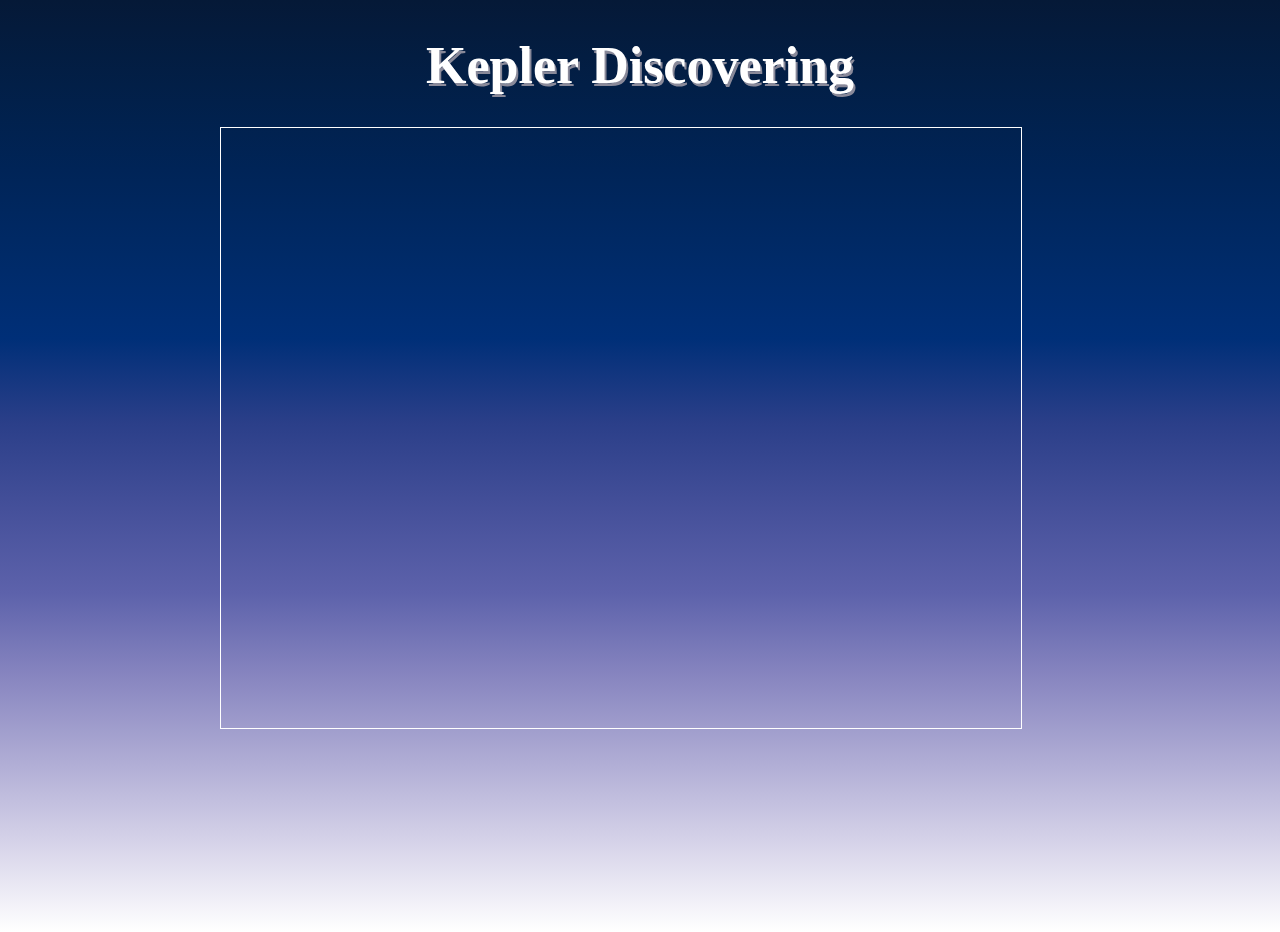
==== index.html @ 3f7d22ff "create html, css  and js files" ====
<!DOCTYPE html>
<html lang="en">
  <head>
    <meta charset="UTF-8" />
    <meta http-equiv="X-UA-Compatible" content="IE=edge" />
    <meta name="viewport" content="width=device-width, initial-scale=1.0" />
    <title>Day 1</title>
    <link rel="stylesheet" href="css/reset.css" />
    <link rel="stylesheet" href="css/normalize.css" />
    <link rel="stylesheet" href="css/main.css" />
  </head>
  <body>
    <div class="container">
      <h1>Kepler Discovering</h1>
      <canvas id="canvas" width="800" height="600"></canvas>
    </div>

    <script src="js/canvas.js"></script>
  </body>
</html>
---- css/main.css ----
* {
    box-sizing: border-box;
  }
  
  body {
    background-image: linear-gradient(to bottom, #051937, #021f47, #002457, #002a67, #002f78, #2b3f89, #45509a, #5d62ab, #8886c0, #b0add5, #d8d5ea, #ffffff);
  }
  
  .container {
    width: 840px;
    margin: 0 auto;
    margin-bottom: 200px;
  }
  
  .main-header {
    color: #333;
    text-transform: uppercase;
  }
  
  #canvas {
    margin-top: 20px;
    border: 1px solid white;
    background-color:;
    margin: 0 auto;
  }
  
  h1 {
      color: white;
      text-align: center;
        font-weight: 900;
        font-size: 3.25em;
        margin-bottom: 30px;
        text-shadow: 2px 3px 0px #898999;
        line-height: 1.2;
  }
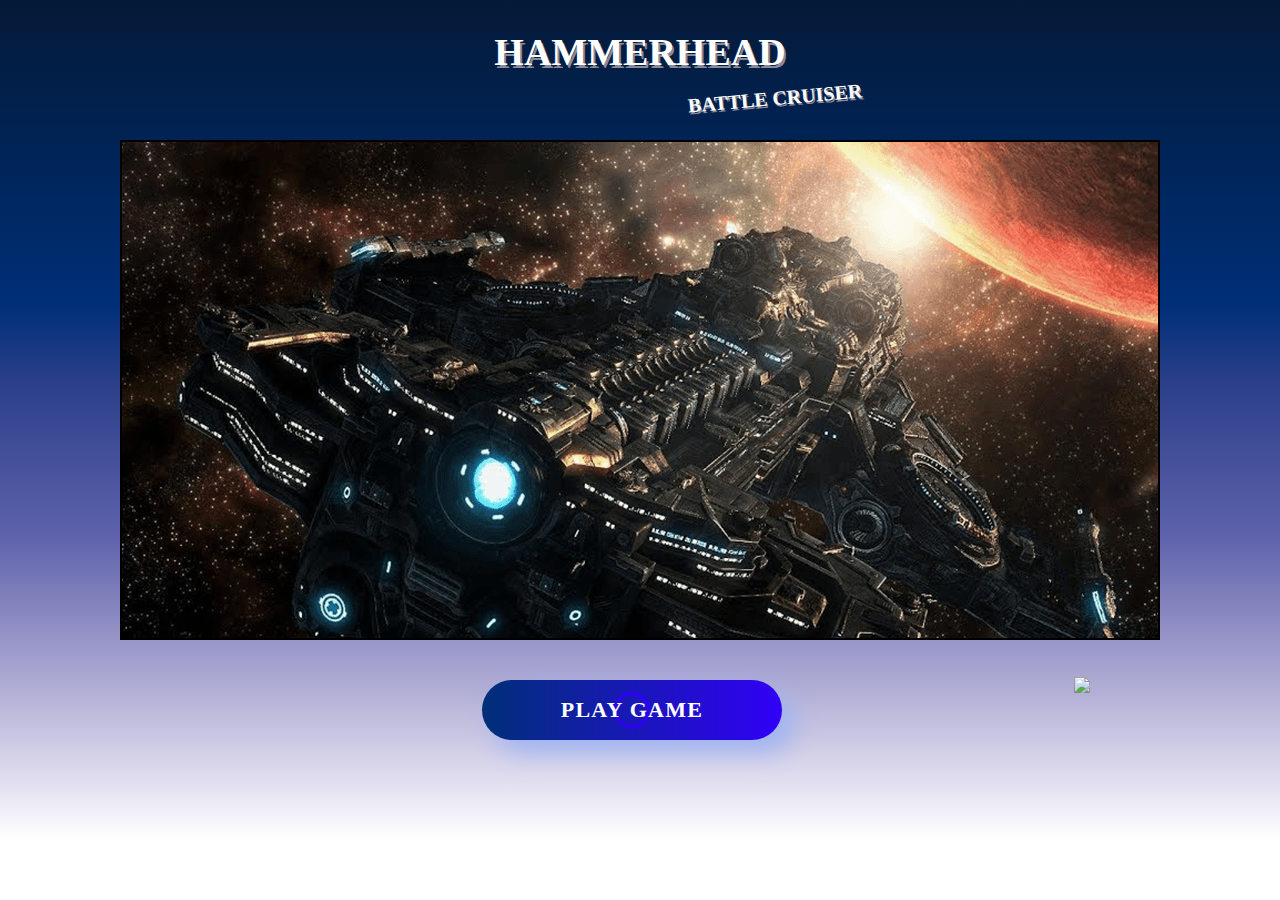
==== commit 9869022c: "add function to the play game button  and images for the html" ====
--- a/index.html
+++ b/index.html
@@ -10,11 +10,31 @@
     <link rel="stylesheet" href="css/main.css" />
   </head>
   <body>
-    <div class="container">
-      <h1>Kepler Discovering</h1>
-      <canvas id="canvas" width="800" height="600"></canvas>
+    <div  class="container">
+        <h1>HAMMERHEAD </h1>
+        <h2>BATTLE CRUISER</h2>
+
+        <div id="introsplash" class="" >
+            <div class="splash">
+            </div>
+            <div id="startbutton" class="container-button">
+                <button id="play" class="buttonplay">Play Game</button>
+                <section class="flo--r">
+                      <img src="./img/instructions.png" class="instructions">
+                </section>
+             </div>   
+        </div>
+
+        <div id="game" class="hide" >
+            <canvas id="canvas" width="1040" height="500" class="game-img"></canvas>
+            <section class="txta--c">
+                <button id="play" class="button-start">Start Game</button>
+            </section>
+        </div>
     </div>
 
-    <script src="js/canvas.js"></script>
+
+
+    <script src="js/main.js"></script>
   </body>
 </html>
--- a/css/main.css
+++ b/css/main.css
@@ -4,12 +4,21 @@
   
   body {
     background-image: linear-gradient(to bottom, #051937, #021f47, #002457, #002a67, #002f78, #2b3f89, #45509a, #5d62ab, #8886c0, #b0add5, #d8d5ea, #ffffff);
+    background-repeat: no-repeat;
   }
   
   .container {
-    width: 840px;
+    width: 1040px;
     margin: 0 auto;
-    margin-bottom: 200px;
+    margin-bottom: 50px;
+  }
+
+  .container-button {
+    margin: 0 auto;
+    text-align: center;
+    margin-top: 40px;
+    margin-bottom: 100px;
+    width: 900px;
   }
   
   .main-header {
@@ -19,8 +28,8 @@
   
   #canvas {
     margin-top: 20px;
-    border: 1px solid white;
-    background-color:;
+    border: 2px solid black;
+    background-color: white;
     margin: 0 auto;
   }
   
@@ -28,8 +37,208 @@
       color: white;
       text-align: center;
         font-weight: 900;
-        font-size: 3.25em;
+        font-size: 38px;
+        margin-top: 30px;
         margin-bottom: 30px;
         text-shadow: 2px 3px 0px #898999;
         line-height: 1.2;
-  }+  }
+
+  h2 {
+    color: white;
+    text-align: center;
+      font-weight: 900;
+      font-size: 20px;
+      margin-top: -20px;
+      margin-bottom: 30px;
+      margin-left: 270px;
+      text-shadow: 1px 2px 0px #898999;
+      line-height: 1.2;
+      transform: rotate(-5deg);
+}
+
+.buttonplay {
+  position: relative;
+  z-index: 10;
+  min-width: 300px;
+  min-height: 60px;
+  font-size: 22px;
+  text-transform: uppercase;
+  letter-spacing: 1.3px;
+  font-weight: 700;
+  color: white;
+  background: #002a67;
+background: linear-gradient(90deg, #002f78 0%, #3100F7 100%);
+  border: none;
+  border-radius: 35px;
+  box-shadow: 12px 12px 24px #9fb4f2;
+  transition: all 0.3s ease-in-out 0s;
+  cursor: pointer;
+  outline: none;
+  position: relative;
+  padding: 10px;
+  }
+
+.buttonplay::before {
+content: '';
+  border-radius: 1000px;
+  min-width: calc(300px + 12px);
+  min-height: calc(60px + 12px);
+  border: 3px solid black;
+  box-shadow: 0 0 60px #9fb4f2;
+  position: absolute;
+  top: 50%;
+  left: 50%;
+  transform: translate(-50%, -50%);
+  opacity: 0;
+  transition: all .3s ease-in-out 0s;
+}
+
+.buttonplay:hover, .button:focus {
+  border-radius: 50px;
+  color: white;
+  transform: translateY(-6px);
+  background: black;
+}
+
+.buttonplay:hover::before, button:focus::before {
+  opacity: 1;
+}
+
+.buttonplay::after {
+  content: '';
+  width: 30px; height: 30px;
+  border-radius: 100%;
+  border: 3px solid #3100f7;
+  position: absolute;
+  z-index: -1;
+  top: 50%;
+  left: 50%;
+  transform: translate(-50%, -50%);
+  animation: ring 1.5s infinite;
+}
+
+.buttonplay:hover::after, button:focus::after {
+  animation: none;
+  display: none;
+}
+
+@keyframes ring {
+  0% {
+    width: 30px;
+    height: 30px;
+    opacity: 1;
+  }
+  100% {
+    width: 300px;
+    height: 300px;
+    opacity: 0;
+  }
+}
+
+.button-start {
+  position: relative;
+  z-index: 10;
+  margin-top: 40px;
+  position: relative;
+  z-index: 10;
+  min-width: 300px;
+  min-height: 60px;
+  font-size: 22px;
+  text-transform: uppercase;
+  letter-spacing: 1.3px;
+  font-weight: 700;
+  color: white;
+  background: #002a67;
+background: linear-gradient(90deg, #002f78 0%, #3100F7 100%);
+  border: none;
+  border-radius: 35px;
+  box-shadow: 12px 12px 24px #9fb4f2;
+  transition: all 0.3s ease-in-out 0s;
+  cursor: pointer;
+  outline: none;
+  position: relative;
+  padding: 10px;
+  }
+
+.button-start::before {
+content: '';
+  border-radius: 1000px;
+  min-width: calc(300px + 12px);
+  min-height: calc(60px + 12px);
+  border: 3px solid black;
+  box-shadow: 0 0 60px #9fb4f2;
+  position: absolute;
+  top: 50%;
+  left: 50%;
+  transform: translate(-50%, -50%);
+  opacity: 0;
+  transition: all .3s ease-in-out 0s;
+}
+
+.button-start:hover, .button:focus {
+  border-radius: 50px;
+  color: white;
+  transform: translateY(-6px);
+  background: black;
+}
+
+.button-start:hover::before, button:focus::before {
+  opacity: 1;
+}
+
+.button-start::after {
+  content: '';
+  width: 30px; height: 30px;
+  border-radius: 100%;
+  border: 3px solid #3100f7;
+  position: absolute;
+  z-index: -1;
+  top: 50%;
+  left: 50%;
+  transform: translate(-50%, -50%);
+  animation: ring 1.5s infinite;
+}
+
+.button-start:hover::after, button:focus::after {
+  animation: none;
+  display: none;
+}
+
+
+
+
+  .instructions {
+    margin-top: -12px;
+    width: 50%;
+  }
+
+
+  .flo--r {
+    float: right;
+  }
+
+
+  .show {
+    display: block;
+  }
+
+  .hide {
+    display: none;
+  }
+
+  .splash {
+    background-image: url('../img/kepler-splash-horizontal.png');
+    max-width: 100%;
+    height: 500px;
+    border: 2px solid black;
+  }
+
+  .game-img {
+    background-image: url('../img/fondo-game.png');
+  }
+
+  .txta--c {
+    text-align: center;
+  }
+
